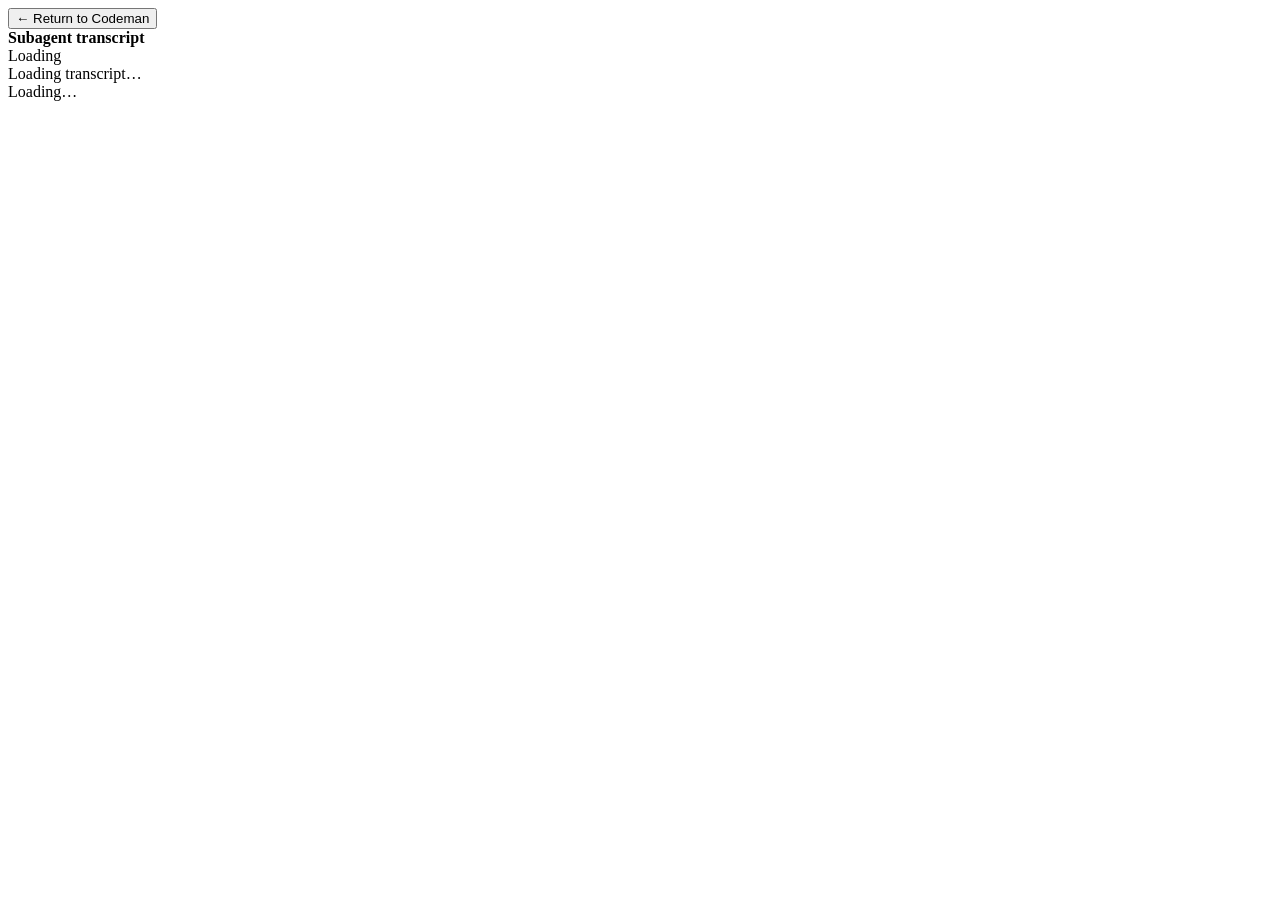
==== src/web/public/subagent-viewer.html @ c69824b7 "feat(subagents): add codex dispatch watching and subagent transcript viewer Cross-provider Codex CLI" ====
<!doctype html>
<html lang="en" data-skin="daylight-blue">
  <head>
    <meta charset="UTF-8" />
    <meta name="viewport" content="width=device-width, initial-scale=1, viewport-fit=cover" />
    <meta name="theme-color" content="#11151c" />
    <title>Subagent transcript · Codeman</title>
    <link rel="stylesheet" href="/styles.css" />
    <script defer src="/vendor/marked.min.js"></script>
    <script defer src="/vendor/dompurify.min.js"></script>
    <script defer src="/sanitize-html.js"></script>
    <script defer src="/subagent-transcript-view.js"></script>
    <script defer src="/subagent-viewer.js"></script>
  </head>
  <body class="subagent-viewer-page">
    <header class="subagent-viewer-header">
      <button
        id="subagentViewerReturn"
        class="subagent-viewer-return"
        type="button"
        data-action="return-to-codeman"
        title="Return to Codeman"
      >
        <span aria-hidden="true">←</span>
        <span>Return to Codeman</span>
      </button>
      <div class="subagent-viewer-identity">
        <strong id="subagentViewerTitle">Subagent transcript</strong>
        <span id="subagentViewerWorkspace"></span>
      </div>
      <span id="subagentViewerStatus" class="subagent-viewer-status">Loading</span>
    </header>
    <main id="subagentViewerScroller" class="subagent-viewer-scroller">
      <div id="subagentViewerContent" class="subagent-transcript-content" data-role="content">
        <div class="sat-empty">Loading transcript…</div>
      </div>
    </main>
    <footer class="subagent-viewer-footer">
      <span id="subagentViewerMeta">Loading…</span>
      <button id="subagentViewerLatest" type="button" hidden title="Follow latest output">↓ Latest</button>
    </footer>
  </body>
</html>
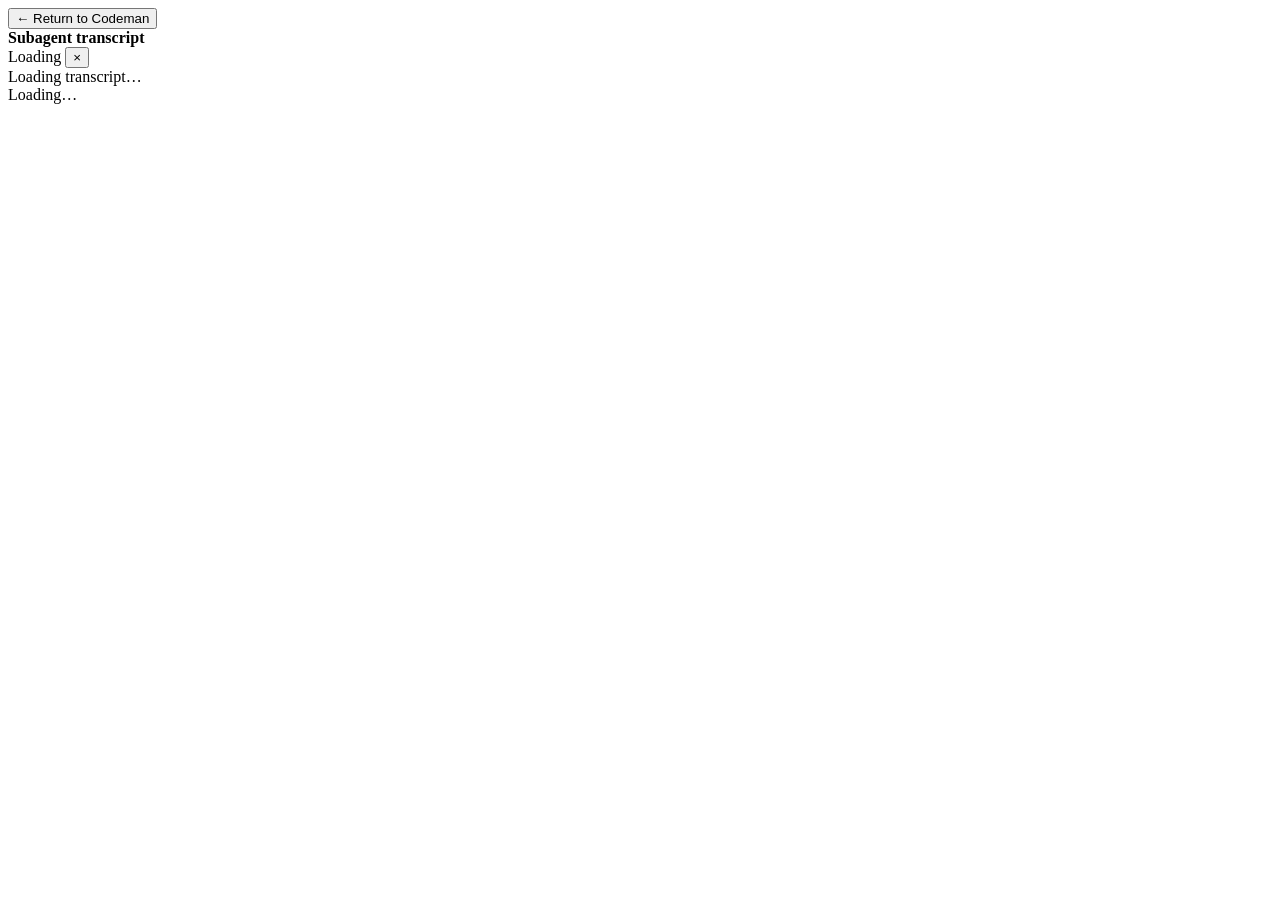
==== commit aaf1aeb8: "feat(subagents): tile transcript windows instead of stacking them Opening a second subagent transcri" ====
--- a/src/web/public/subagent-viewer.html
+++ b/src/web/public/subagent-viewer.html
@@ -29,6 +29,16 @@
         <span id="subagentViewerWorkspace"></span>
       </div>
       <span id="subagentViewerStatus" class="subagent-viewer-status">Loading</span>
+      <button
+        id="subagentViewerClose"
+        class="subagent-viewer-close"
+        type="button"
+        data-action="close-transcript"
+        title="Close this transcript (Esc)"
+        aria-label="Close this transcript"
+      >
+        &times;
+      </button>
     </header>
     <main id="subagentViewerScroller" class="subagent-viewer-scroller">
       <div id="subagentViewerContent" class="subagent-transcript-content" data-role="content">
